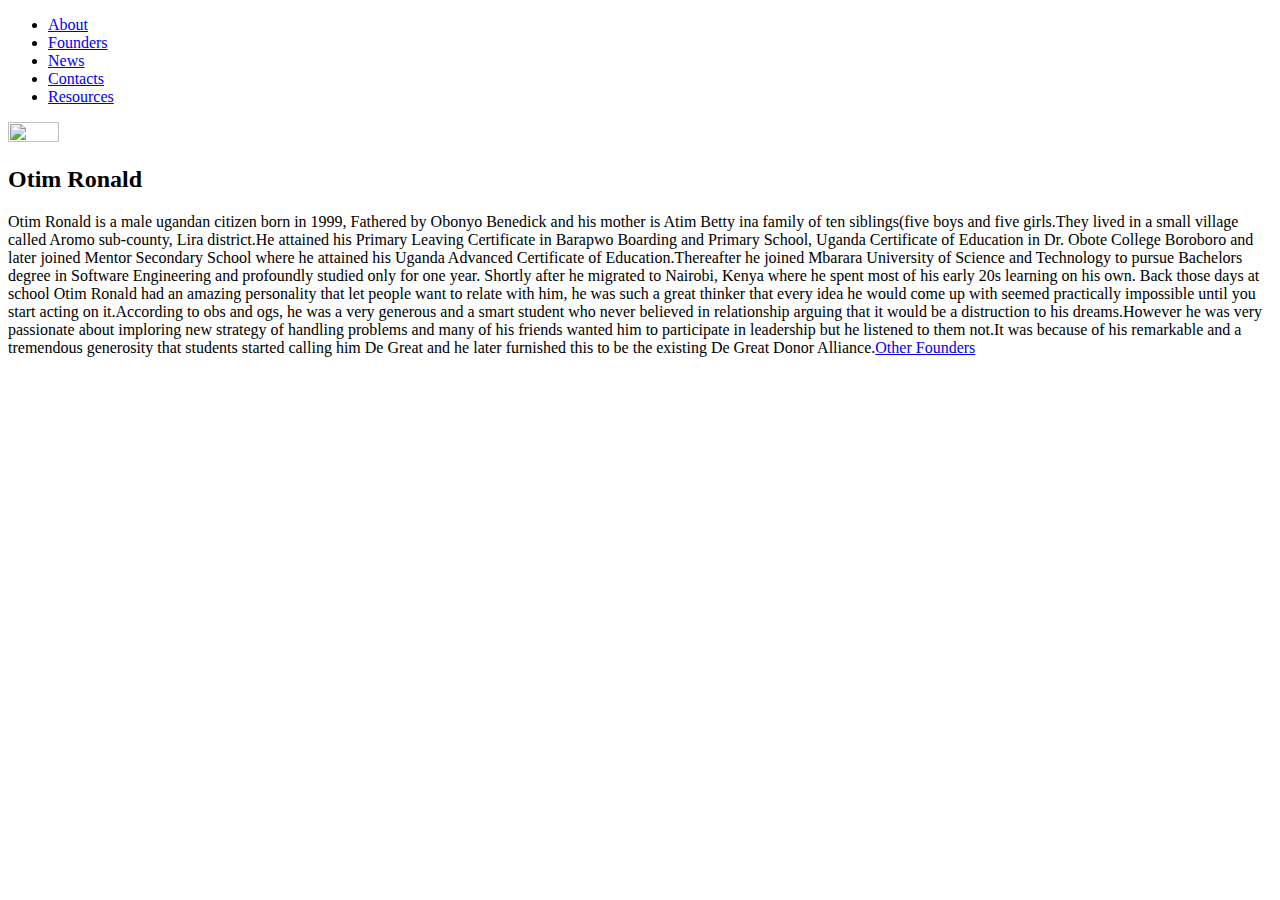
==== founders.html @ 55ce3ed7 "Update founders.html" ====
<!DOCTYPE html>
<html lang="en">
<head>
	<link rel="stylesheet" href="style.css"></link>
        <meta charset="UTF-8">
    <meta http-equiv="X-UA-Compatible" content="IE=edge">
    <meta name="viewport" content="width=device-width, initial-scale=1.0">
    <title></title>
</head>
<body>
	
    <script src="index.js"></script>
    <section class="header">
        <nav>
            <a href="index.html"></a>
            <div class="nav-links">
                <ul>
                
                    <li><a href="about.html">About</a></li>
                    <li><a href="founders.html">Founders</a></li>
                    <li><a href="news.html">News</a></li>
                    <li><a href="contact.html">Contacts</a></li>
			<li><a href="contact.html">Resources</a></li>
                </ul>
        </div> 

    
	<section class="Founders"> 
		<img src="images/otim.png" height="20%", width="20%">
		<h2>Otim Ronald</h2>
        <p>Otim Ronald is a male ugandan citizen born in 1999, Fathered by Obonyo Benedick and his mother is Atim Betty ina family of ten siblings(five boys and five girls.They lived in a small village called Aromo sub-county, Lira district.He attained his Primary Leaving Certificate in Barapwo Boarding and Primary School, Uganda Certificate of Education in Dr. Obote College Boroboro and later joined Mentor Secondary School where he attained his Uganda Advanced Certificate of Education.Thereafter he joined Mbarara University of Science and Technology to pursue Bachelors degree in Software Engineering and profoundly studied only for one year. Shortly after he migrated to Nairobi, Kenya where he spent most of his early 20s learning on his own.
	Back those days at school Otim Ronald had an amazing personality that let people want to relate with him, he was such a great thinker that every idea he would come up with seemed practically impossible until you start acting on it.According to obs and ogs, he was a very generous and a smart student who never believed in relationship arguing that it would be a distruction to his dreams.However he was very passionate about imploring new strategy of handling problems and many of his friends wanted him to participate in leadership but he listened to them not.It was because of his remarkable and a tremendous generosity that students started calling him De Great and he later furnished this to be the existing De Great Donor Alliance.<a href="index.html">Other Founders</a></p>
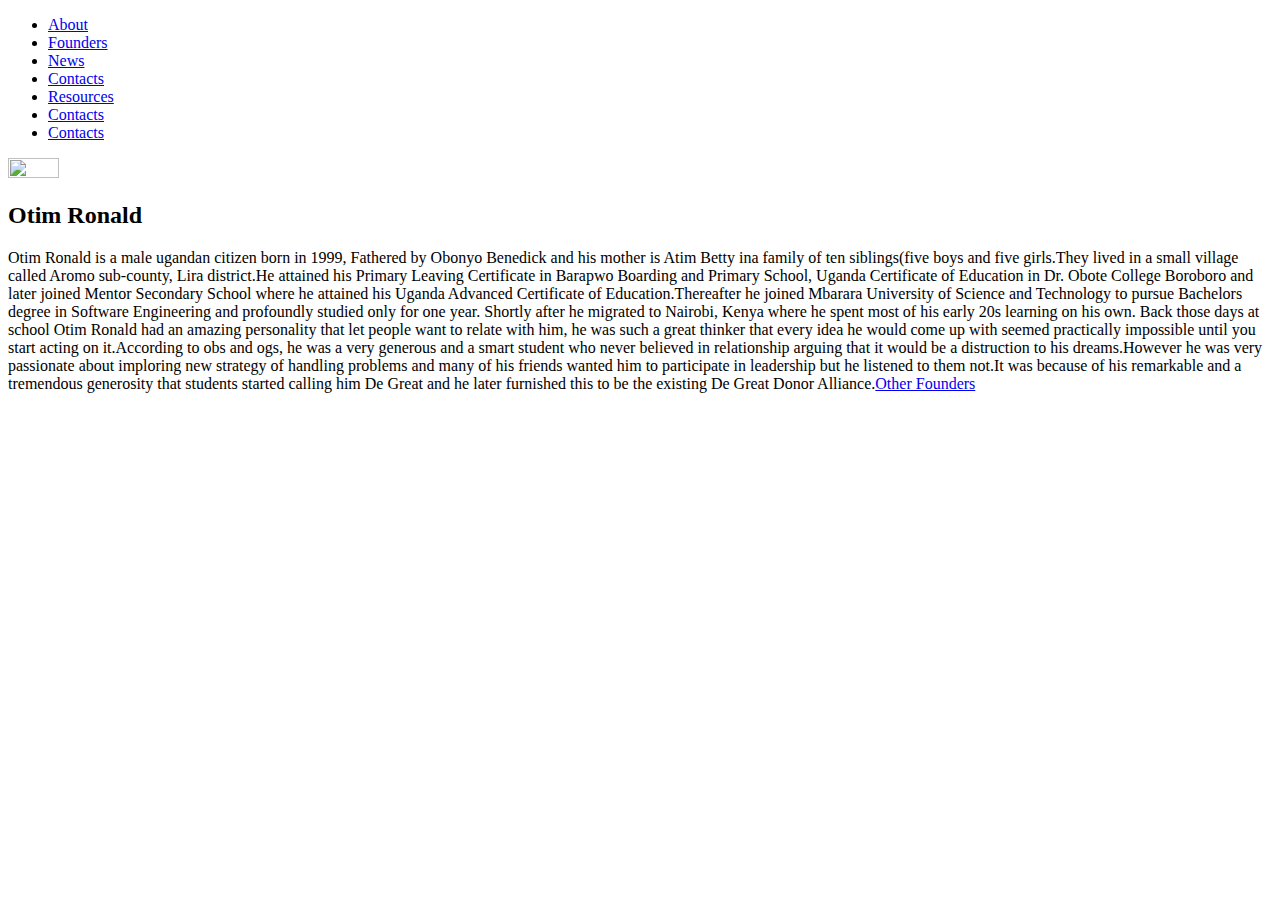
==== commit b1eb27dc: "Update founders.html" ====
--- a/founders.html
+++ b/founders.html
@@ -21,6 +21,8 @@
                     <li><a href="news.html">News</a></li>
                     <li><a href="contact.html">Contacts</a></li>
 			<li><a href="contact.html">Resources</a></li>
+			<li><a href="contact.html">Contacts</a></li>
+			<li><a href="contact.html">Contacts</a></li>
                 </ul>
         </div> 
 
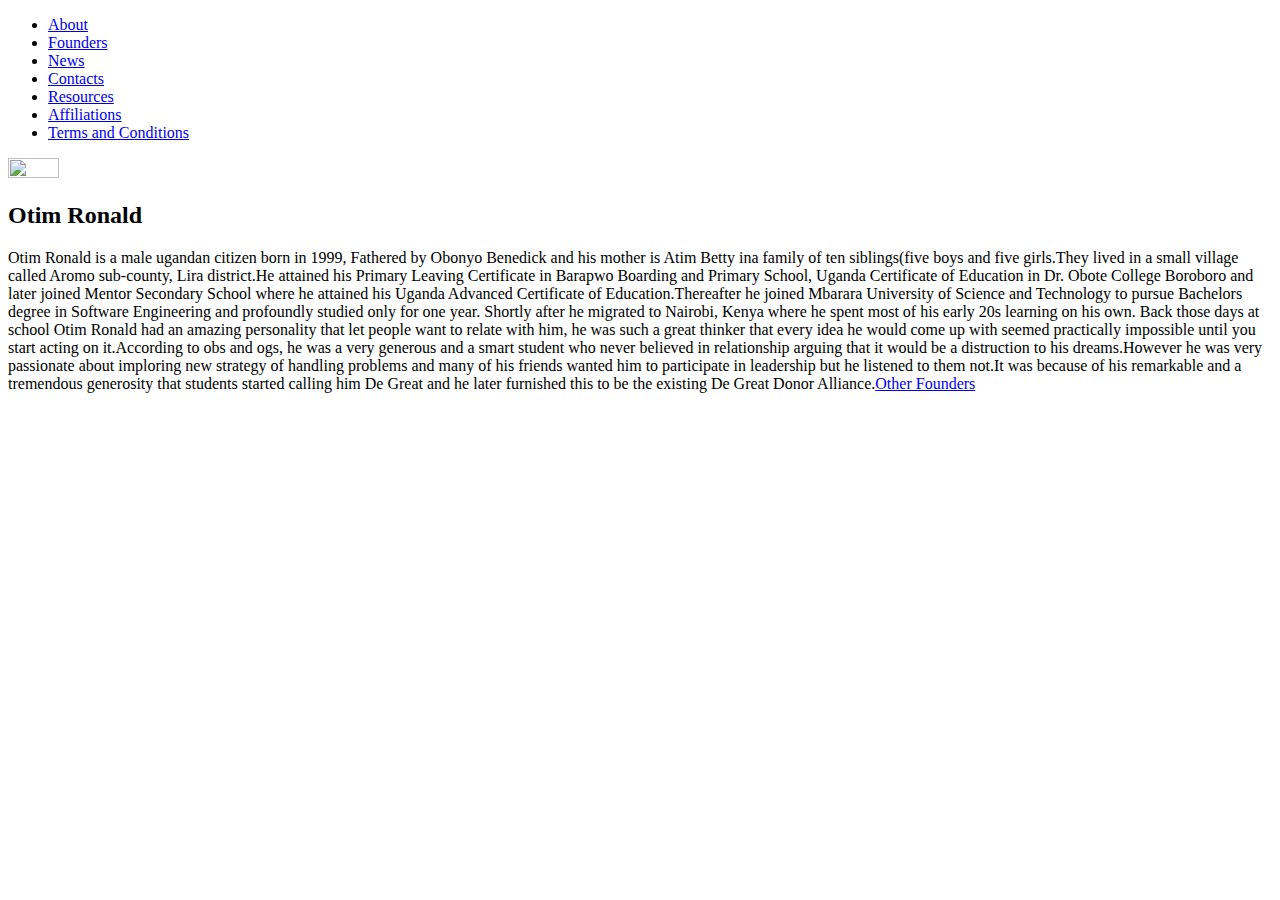
==== commit 2de5ea2a: "Update founders.html" ====
--- a/founders.html
+++ b/founders.html
@@ -21,8 +21,8 @@
                     <li><a href="news.html">News</a></li>
                     <li><a href="contact.html">Contacts</a></li>
 			<li><a href="contact.html">Resources</a></li>
-			<li><a href="contact.html">Contacts</a></li>
-			<li><a href="contact.html">Contacts</a></li>
+			<li><a href="contact.html">Affiliations</a></li>
+			<li><a href="contact.html">Terms and Conditions</a></li>
                 </ul>
         </div> 
 
